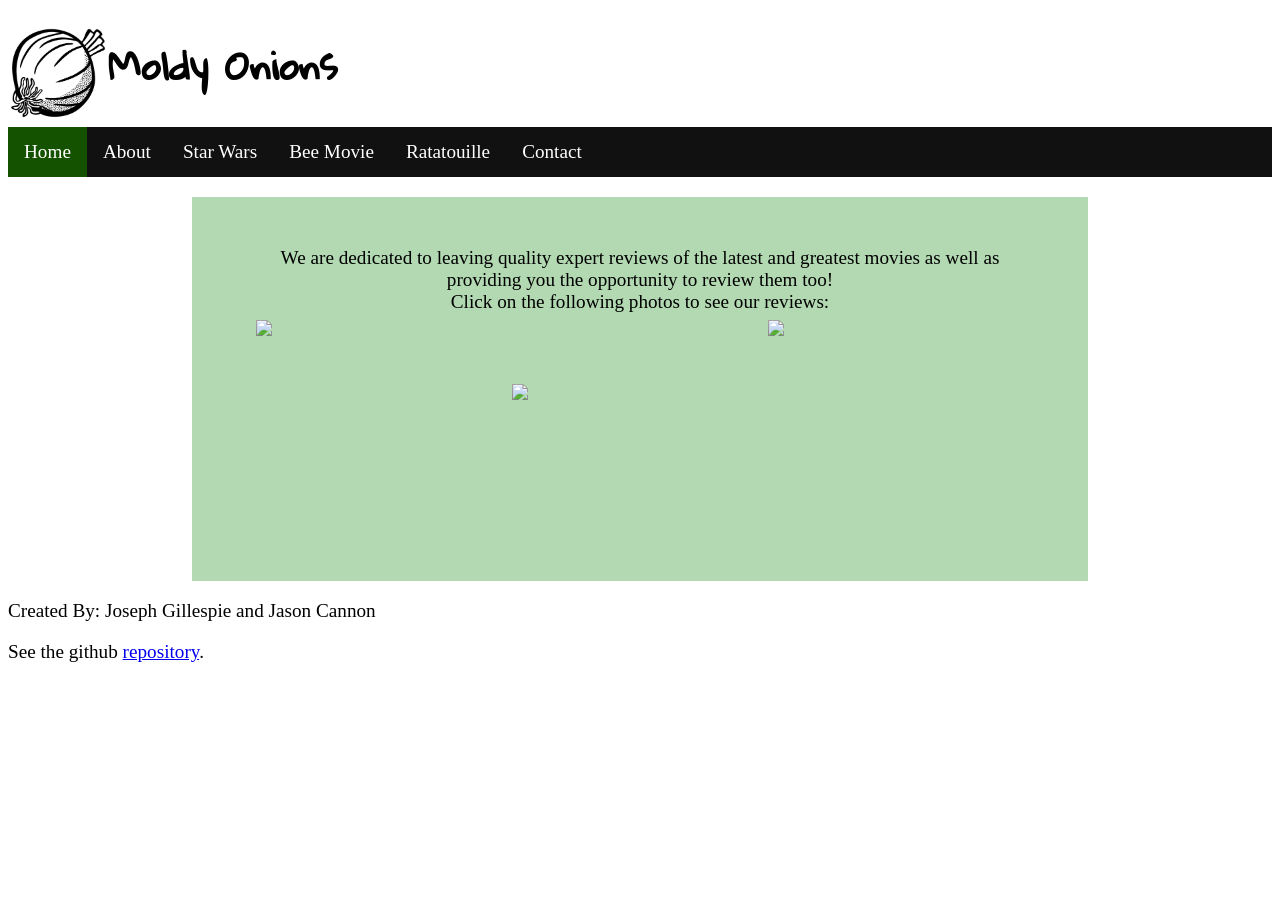
==== index.html @ 57f58599 "First commit" ====
<!DOCTYPE html>
<html>
<HEAD>
<TITLE>Home</TITLE>
<link rel="stylesheet" href="style.css">
<link href="https://fonts.googleapis.com/css?family=Noto+Serif" rel="stylesheet">
<link href="https://fonts.googleapis.com/css?family=Gloria+Hallelujah" rel="stylesheet">
</HEAD>

<body>

<img class="onion" src="Zwiebel-lineart-300px.png">
<h1>Moldy Onions</h1>

<nav>
<ul>
  <li class = "active"><a href="index.html">Home</a></li>
  <li><a href="about.html">About</a></li>
  <li><a href="movie1.html">Star Wars</a></li>
  <li><a href="movie2.html">Bee Movie</a></li>
  <li><a href="movie3.html">Ratatouille</a></li>
  <li><a href="contact.html">Contact</a></li>
</ul>
</nav>

<div class="hero">
<p class="center">We are dedicated to leaving quality expert reviews of the latest
  and greatest movies as well as providing you the opportunity to review them too!<br>
Click on the following photos to see our reviews:</p>

  <a href="movie1.html"><img id="starwars" src="https://upload.wikimedia.org/wikipedia/commons/thumb/2/22/Star_Wars_Episode_VIII_The_Last_Jedi_Word_Logo.svg/2000px-Star_Wars_Episode_VIII_The_Last_Jedi_Word_Logo.svg.png"></a>
  <a href="movie3.html"><img id="rat" src="https://c1.staticflickr.com/2/1184/781642430_979cf62ccb.jpg"></a>
  <a href="movie2.html"><img id="bee" src="http://cdn.playbuzz.com/cdn/fa468afa-cb34-4116-8ce0-d7e9c2f72ca0/47f41072-13ff-4b7d-8bf5-953a9c2e22a3.jpg"></a>
</div>

<footer>
  <p>Created By: Joseph Gillespie and Jason Cannon</p>
  <p>See the github <a href="https://github.com/jgilles3/creativeLab1">
  repository</a>.</p>
</footer>
</body>
</html>
---- style.css ----
body{
  font-size: 1.5vw;
}

nav ul{
    list-style-type: none;
    margin: 0;
    padding: 0;
    overflow: hidden;
    background-color: #111;
}

nav li{
    float: left;
}

li a {
    display: block;
    color: white;
    text-align: center;
    padding: 14px 16px;
    text-decoration: none;
}

/* Change the link color to #111 (black) on hover */
li a:hover {
    background-color: #333;
}

li.active a:hover{
    background-color: #155200;
}

.active {
    background-color: #155200;
    color: white;
}

.container {

    display: grid;
    grid-template-columns: 1fr 1fr;

}

.columns img {

    width: 200px;
    padding: 20px;
    float: left;
}

.columns {

  padding: 20px;
}

select option[disabled]{
    display: none;
}

form{
  margin-bottom: 100px;
  margin-top: 50px;
}

form input{

  width: 500px;
  font-size: 30px;
}
select{

  height: 30px;
  font-size: 20px;
}

#review{
  margin-top:20px;
  margin-bottom:20px;
}

#select{
  margin-top: 20px;
}

form textarea{
  width: 500px;
  height: 200px;
  font-size: 30px;
}

form button{

  margin-top: 50px;
  font-size: 20px;
}

.wrapper{
  margin-bottom:80px;
  margin-top: 50px;
  display: grid;
  grid-template-columns: 1fr 2fr 1fr;
}

.movieGrid{
  margin-left:20px;
  margin-right:20px;
  display: grid;
  grid-template-columns: 1fr 1fr;
  grid-gap:10px;
}

.reviews{

  overflow-y: scroll;
  height: 33vw;
}

.reviews::-webkit-scrollbar-track
{
	-webkit-box-shadow: inset 0 0 6px rgba(0,0,0,0.1);
	background-color: #F5F5F5;
	border-radius: 10px;
}

.reviews::-webkit-scrollbar
{
	width: 10px;
	background-color: #F5F5F5;
}

.reviews::-webkit-scrollbar-thumb
{
	border-radius: 10px;
	background-color: #FFF;
	background-image: -webkit-gradient(linear,
									   40% 0%,
									   75% 84%,
									   from(#4D9C41),
									   to(#19911D),
									   color-stop(.6,#54DE5D))
}

.picture img{
  width: 100%;

}


h2{

  margin-top: 0px;
}

.signature{
  text-align:center;
  font-size: 1vw;
}

hr{
  color:#aaa;
  border-width: medium;
  border-style:solid;
}

h2#reviewTitle{

  margin-top: 50px;
}

h1{
  font-family: 'Gloria Hallelujah', cursive;
}

.onion{
  float: left;
  width:100px;
}

.hero{
  width: 70vw;
  height: 30vw;
  background-color: hsla(120, 100%, 25%, .3);
  margin:auto;
}

#starwars {

  width: 17vw;
  position: absolute;
  left: 20vw;
  top: 25vw;
}

#rat{

  width: 17vw;
  position: absolute;
  left: 40vw;
  top: 30vw;

}

#bee{

  width: 17vw;
  position: absolute;
  left: 60vw;
  top: 25vw;
}

#bee:hover{
  opacity: 0.8;
}

#rat:hover{
  opacity: 0.8;
}

#starwars:hover{
  opacity: 0.8;
}

.center{

  text-align: center;
  padding: 50px;

}

.inputTitle{
  margin-bottom: 1vw;
}

.lessMargins{
  margin: 1vw;
}

.commentButton{
  margin-top:.5vw;
}
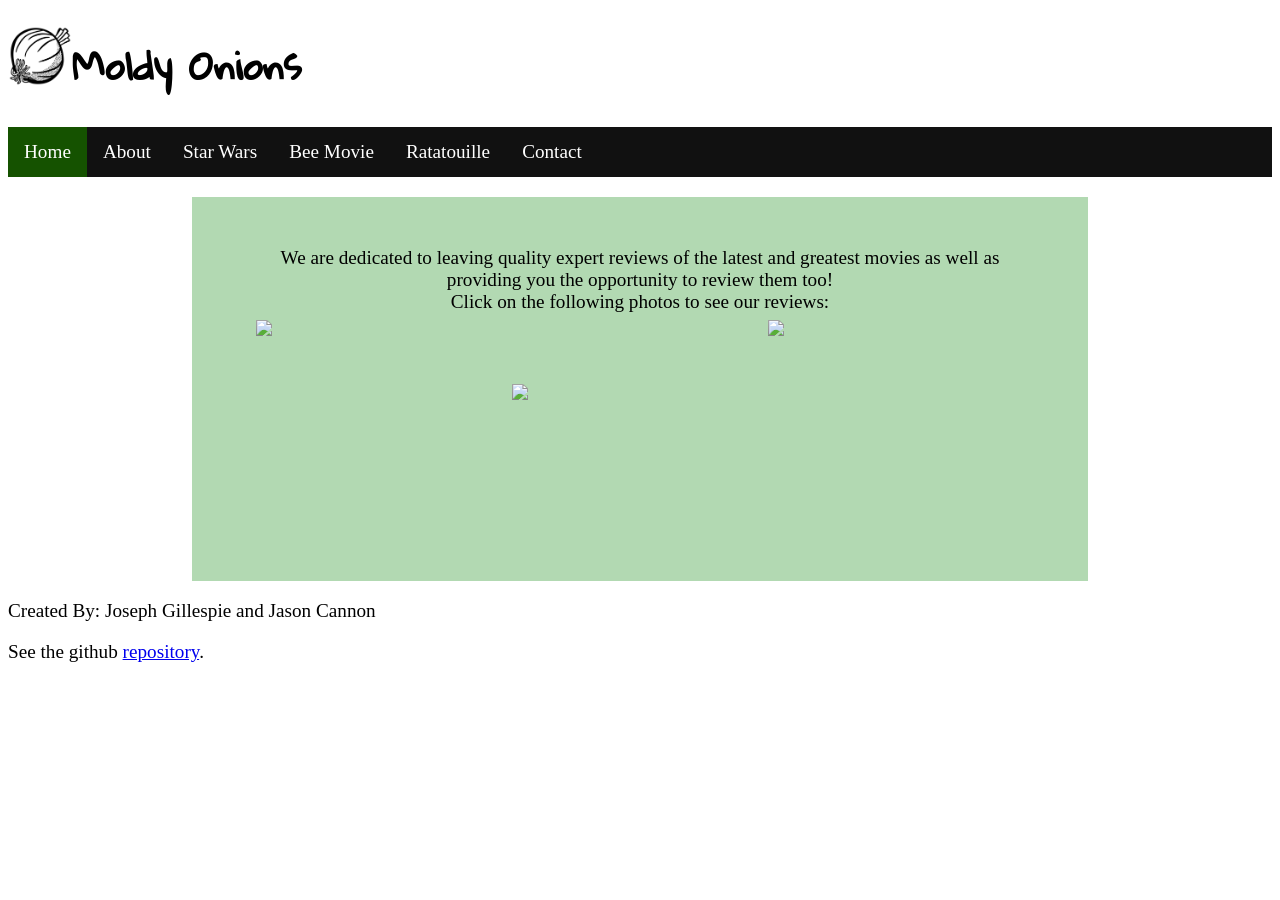
==== commit 3f827ab7: "Creative Lab 3 Finished" ====
--- a/index.html
+++ b/index.html
@@ -35,7 +35,7 @@
 
 <footer>
   <p>Created By: Joseph Gillespie and Jason Cannon</p>
-  <p>See the github <a href="https://github.com/jgilles3/creativeLab1">
+  <p>See the github <a href="https://github.com/cannonj3/creativeLab3">
   repository</a>.</p>
 </footer>
 </body>
--- a/style.css
+++ b/style.css
@@ -66,15 +66,16 @@
 
 form input{
 
-  width: 500px;
-  font-size: 30px;
+  width: 10vw;
+  font-size: 1vw;
+  font-family: Times New Roman;
 }
 select{
 
   height: 30px;
   font-size: 20px;
 }
-
+50px
 #review{
   margin-top:20px;
   margin-bottom:20px;
@@ -85,15 +86,16 @@
 }
 
 form textarea{
-  width: 500px;
-  height: 200px;
-  font-size: 30px;
+  width: 20vw;
+  height: 8vw;
+  font-size: 1vw;
+  font-family: Times New Roman;
 }
 
 form button{
 
   margin-top: 50px;
-  font-size: 20px;
+  font-size: 1vw;
 }
 
 .wrapper{
@@ -114,7 +116,12 @@
 .reviews{
 
   overflow-y: scroll;
-  height: 33vw;
+  height: 25vw;
+  border-width: medium;
+  border-color: black;
+  border-style: solid;
+  padding-top: 0;
+
 }
 
 .reviews::-webkit-scrollbar-track
@@ -144,7 +151,7 @@
 
 .picture img{
   width: 100%;
-
+https://github.com/cannonj3/creativeLab3
 }
 
 
@@ -175,7 +182,7 @@
 
 .onion{
   float: left;
-  width:100px;
+  width:5vw;
 }
 
 .hero{
@@ -240,3 +247,28 @@
 .commentButton{
   margin-top:.5vw;
 }
+
+.centerMessage{
+  text-align: center;
+  padding-top: 11vw;
+  margin:0;
+}
+
+.commentBody{
+  margin-left: 1vw;
+  word-wrap: break-word;
+}
+
+.contactPage{
+
+  text-align: center;
+  background-color: hsla(120, 100%, 25%, .3);
+  width: 50vw;
+  margin-left: 23vw;
+}
+
+.contactButton{
+
+  margin-bottom: 1vw;
+  
+}
